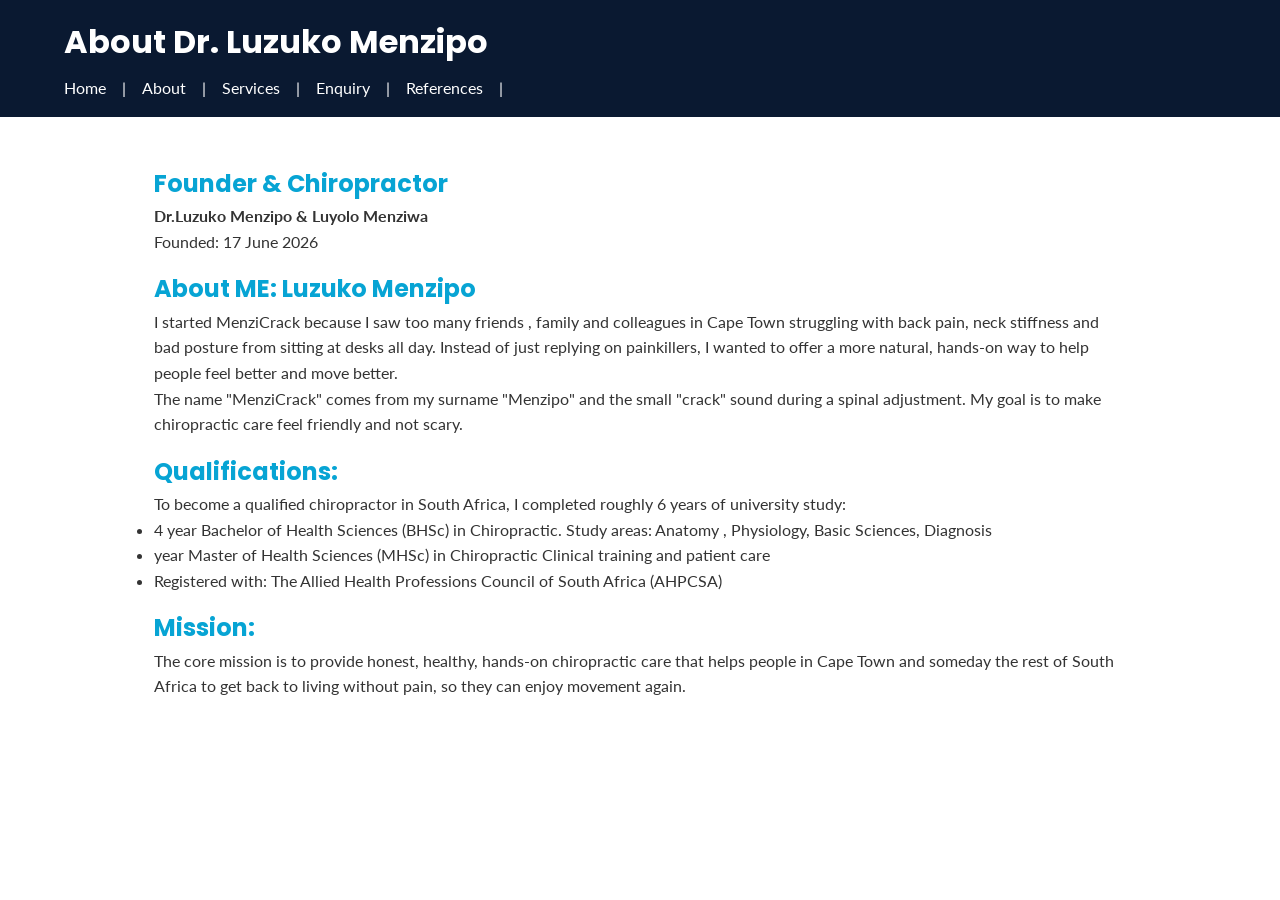
==== about.html @ 36681616 "Part 2 Final - Added FAQ, Maps, Gallery, Responsive and README" ====
<!DOCTYPE html>
<html lang="en">
<head>
  <meta charset="UTF-8">
  <meta name="viewport" content="width=device-width, initial-scale=1.0">
<title>About DR.Luzuko Menzipo - MenziCrack Chiropractic</title>
<link rel="stylesheet" href="style.css">
<link href="https://fonts.googleapis.com/css2?family=Lato&family=Poppins:wght@600&display=swap" rel="stylesheet">
</head>
<body>
  <header>
   <h1>About Dr. Luzuko Menzipo</h1>
   <nav>
     <a href="index.html">Home</a> |
     <a href="about.html">About</a> |
     <a href="services.html">Services</a> |
     <a href="enquiries.html">Enquiry</a> |
     <a href="references.html">References</a> |
   </nav>
  </header>
<main>
<h2>Founder & Chiropractor</h2>
<p><strong>Dr.Luzuko Menzipo & Luyolo Menziwa</strong><br>
Founded: 17 June 2026<br></p>

<h2>About ME: Luzuko Menzipo</h2>
<p>I started MenziCrack because I saw too many friends , family and colleagues in Cape Town struggling with back pain, neck stiffness and bad posture from sitting at desks all day. Instead of just replying on painkillers, I wanted to offer a more natural, hands-on way to help people feel better and move better. </p>
<p>The name "MenziCrack" comes from my surname "Menzipo" and the small "crack" sound during a spinal adjustment. My goal is to make chiropractic care feel friendly and not scary.</p>

<h2>Qualifications:</h2>
<p>To become a qualified chiropractor in South Africa, I completed roughly 6 years of university study:<br>
<ul>
<li>4 year Bachelor of Health Sciences (BHSc) in Chiropractic. Study areas: Anatomy , Physiology, Basic Sciences, Diagnosis</li>
<li> year Master of Health Sciences (MHSc) in Chiropractic Clinical training and patient care</li>
<li>Registered with:  The Allied Health Professions Council of South Africa (AHPCSA)</li>
</ul>

<h2>Mission:</h2>
<p>The core mission is to provide honest, healthy, hands-on chiropractic care that helps people in Cape Town and someday the rest of South Africa to get back to living without pain, so they can enjoy movement again.</p>
</main>
</body>
</html>
---- style.css ----
* { margin: 0; padding: 0; box-sizing: border-box; }


body {
    font-family: 'Lato', sans-serif;
    line-height: 1.6;
    color: #333;
    background: #fff;
}

header {
    background: #0a1931;
    color: white;
    padding: 1rem 5%;
    display: flex;
    flex-direction: column;
    gap: 0.5rem;
}

header h1 { color: white; font-family: 'Poppins', sans-serif; }
nav { display: flex; gap: 1rem; flex-wrap: wrap; }
nav a { color: white; text-decoration: none; }
nav a:hover { color: #07a4d4; }


main { 
    max-width: 1100px;
    margin: 0 auto;
    padding: 2rem 5%;
}

h2 { color: #07a4d4; font-family: 'Poppins', sans-serif; margin-top: 1rem; }

img { max-width: 100%; height: auto; display: block; margin-top: 1rem; border-radius: 8px; }

.gallery { 
    display: grid;
    grid-template-columns: repeat(auto-fit, minmax(200px, 1fr));
    gap: 20px;
    margin-top: 1rem;
}

.gallery img { height: 150px; object-fit: cover; border: 1px solid #ccc; }

@media (max-width: 768px) { 
    header { text-align: center; }
    nav { justify-content: center; }
}
.map-container {
  width: 100%;
  max-width: 600px;
}
.map-container iframe {
  width: 100%;
  height: 300px;
}
@media (max-width: 600px) {
  .map-container iframe {
    height: 200px;
  }
}
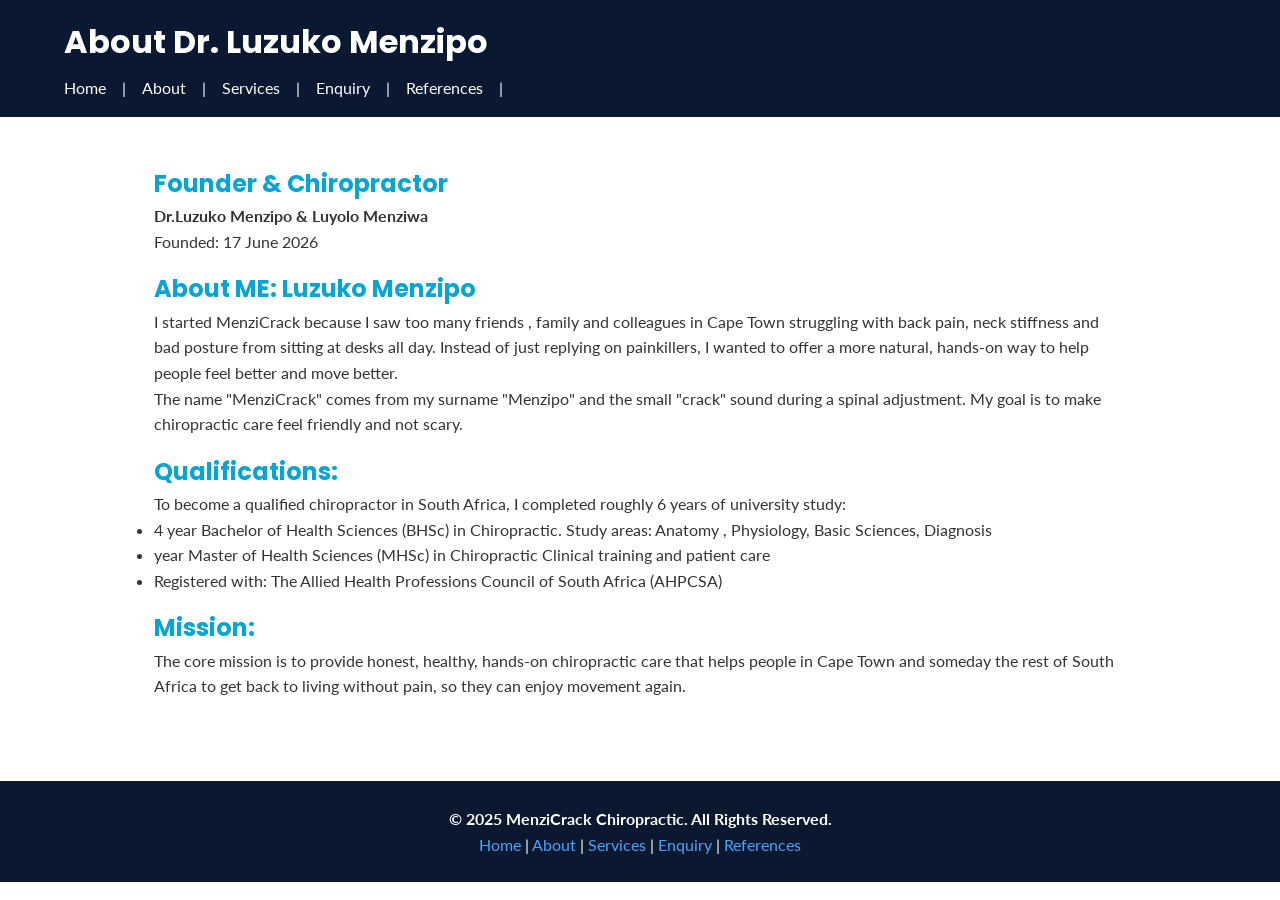
==== commit dc9e8235: "Added footer to about-I forgot to earlier" ====
--- a/about.html
+++ b/about.html
@@ -38,5 +38,16 @@
 <h2>Mission:</h2>
 <p>The core mission is to provide honest, healthy, hands-on chiropractic care that helps people in Cape Town and someday the rest of South Africa to get back to living without pain, so they can enjoy movement again.</p>
 </main>
+<footer style="background-color: #0a1930; color: white; text-align: center; padding: 25px; margin-top: 50px;">
+  <p><strong>&copy; 2025 MenziCrack Chiropractic. All Rights Reserved.</strong></p>
+
+  <p>
+    <a href="index.html" style="color: #4da3ff; text-decoration: none;">Home</a> | 
+    <a href="about.html" style="color: #4da3ff; text-decoration: none;">About</a> | 
+    <a href="services.html" style="color: #4da3ff; text-decoration: none;">Services</a> | 
+    <a href="enquiry.html" style="color: #4da3ff; text-decoration: none;">Enquiry</a> | 
+    <a href="references.html" style="color: #4da3ff; text-decoration: none;">References</a>
+  </p>
+</footer>
 </body>
 </html>
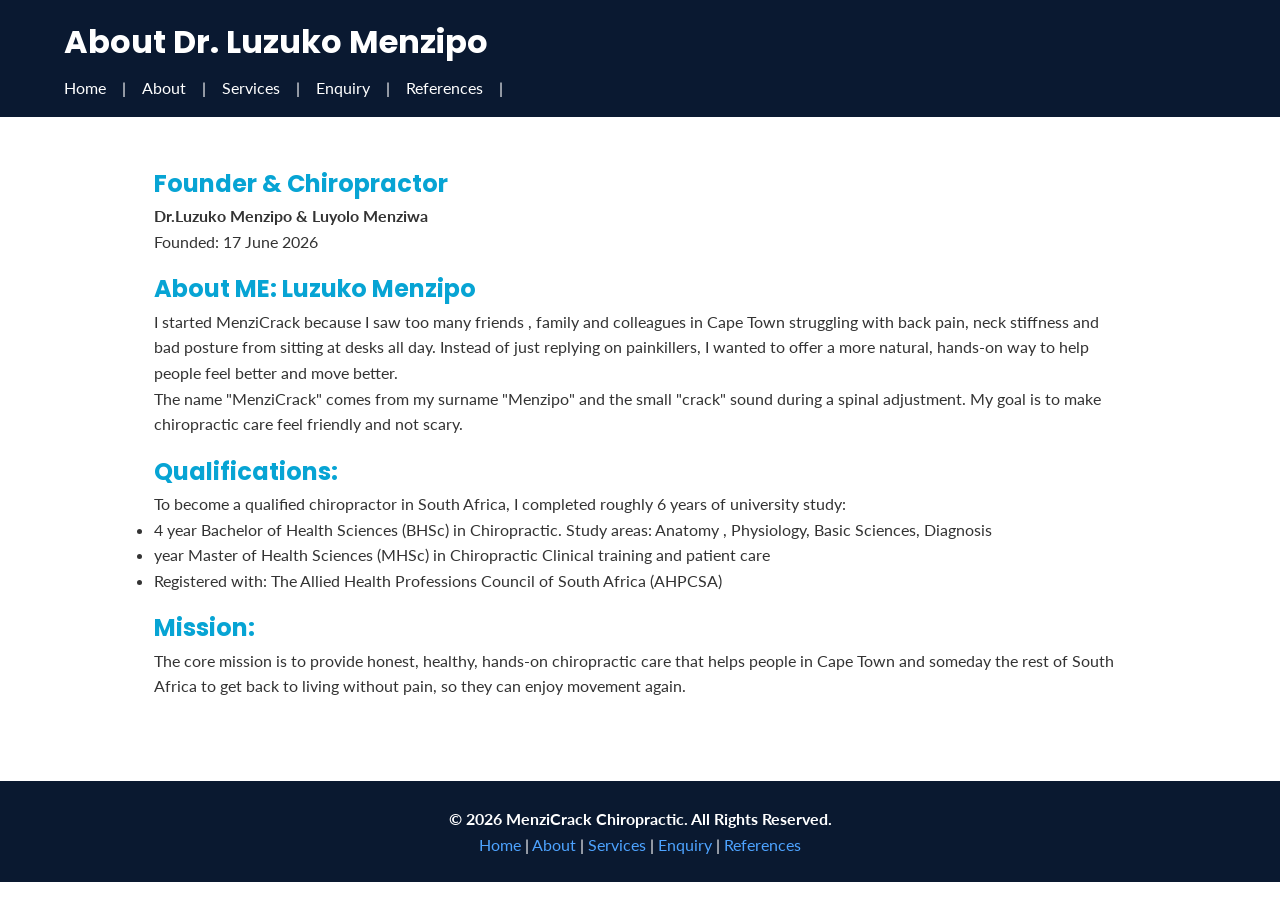
==== commit b084766f: "Updated footer year to 2026-indicating that is an up and coming new business" ====
--- a/about.html
+++ b/about.html
@@ -39,7 +39,7 @@
 <p>The core mission is to provide honest, healthy, hands-on chiropractic care that helps people in Cape Town and someday the rest of South Africa to get back to living without pain, so they can enjoy movement again.</p>
 </main>
 <footer style="background-color: #0a1930; color: white; text-align: center; padding: 25px; margin-top: 50px;">
-  <p><strong>&copy; 2025 MenziCrack Chiropractic. All Rights Reserved.</strong></p>
+  <p><strong>&copy; 2026 MenziCrack Chiropractic. All Rights Reserved.</strong></p>
 
   <p>
     <a href="index.html" style="color: #4da3ff; text-decoration: none;">Home</a> | 
